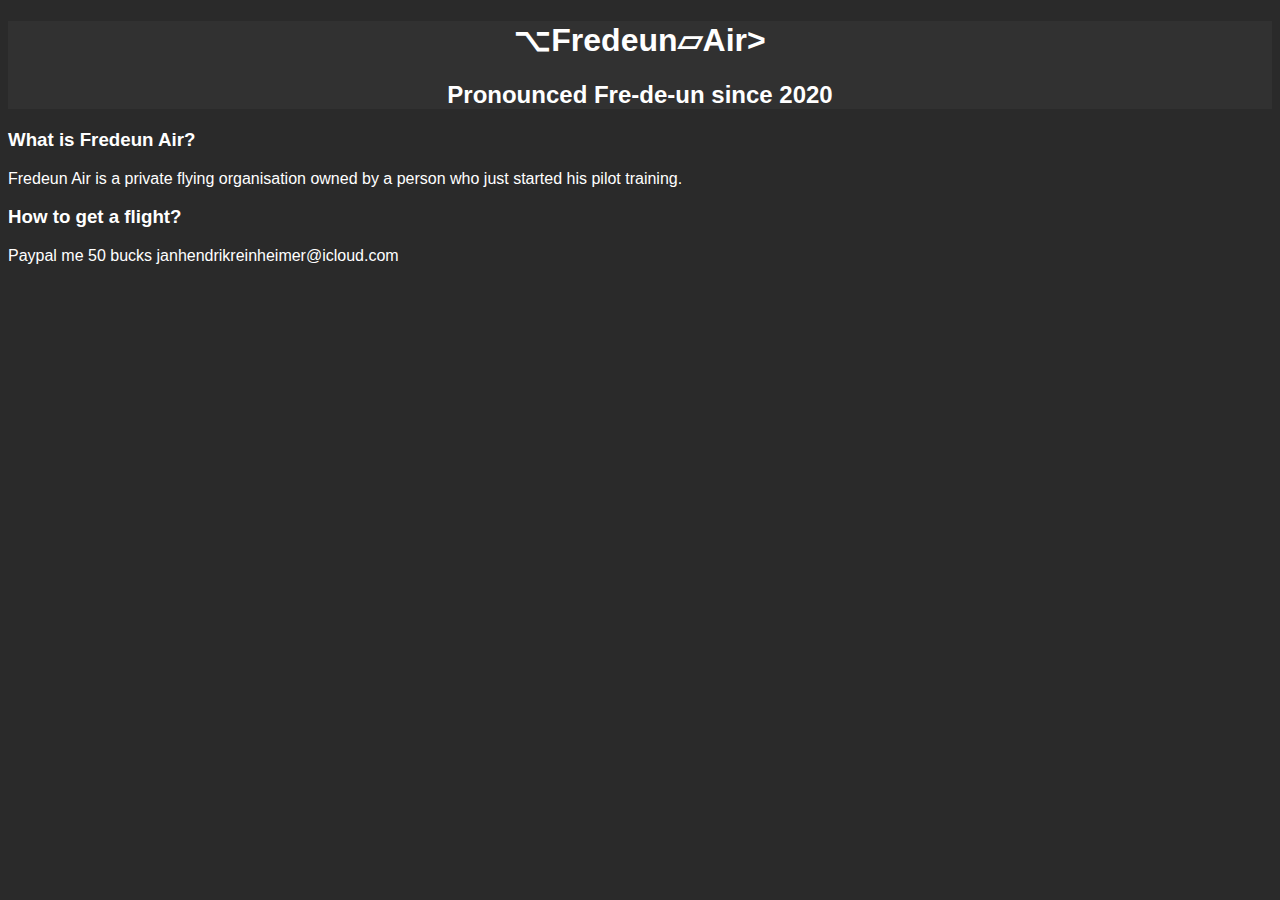
==== index.html @ 36ba5b4f "Update index.html" ====
<!DOCTYPE html>
<html lang="en">
<head>
    <meta charset="UTF-8">
    <meta http-equiv="X-UA-Compatible" content="IE=edge">
    <meta name="viewport" content="width=device-width, initial-scale=1.0">
    <link rel="stylesheet" href="style.css">
    <title>Fredeun Air</title>
</head>
<body>
    <div class="main">
        <div class="header_wrapper">
            <h1>⌥Fredeun⏥Air></h1>
            <h2>Pronounced Fre-de-un since 2020</h2>
        </div>
        
        <div class="content_wrapper">
            <h3>What is Fredeun Air?</h3>
            <p>Fredeun Air is a private flying organisation owned by a person who just started his pilot training.</p>
            <h3>How to get a flight?</h3>
            <p>Paypal me 50 bucks janhendrikreinheimer@icloud.com</p>
        </div>

        <div class="footer_wrapper">

        </div>
    </div>
</body>
</html>
---- style.css ----
body {
    color: white;
    background-color: #2a2a2a;
    font-family: Helvetica, sans-serif;

    
}

.header_wrapper {
    background-color: #313131;
    text-align: center;
}

.header_wrapper h1 {
    animation: flying ease-in-out 14s infinite;
}

@keyframes flying{
    0% {
        transform: translate(0px,0px);
    }

    25%{
        transform: translate(5px,25px);
    }

    50% {
        transform: translate(-5px,0px);
    }

    75%{
        transform: translate(5px,25px);
    }

    100%{
        transform: translate(0px,0px);
    }
}
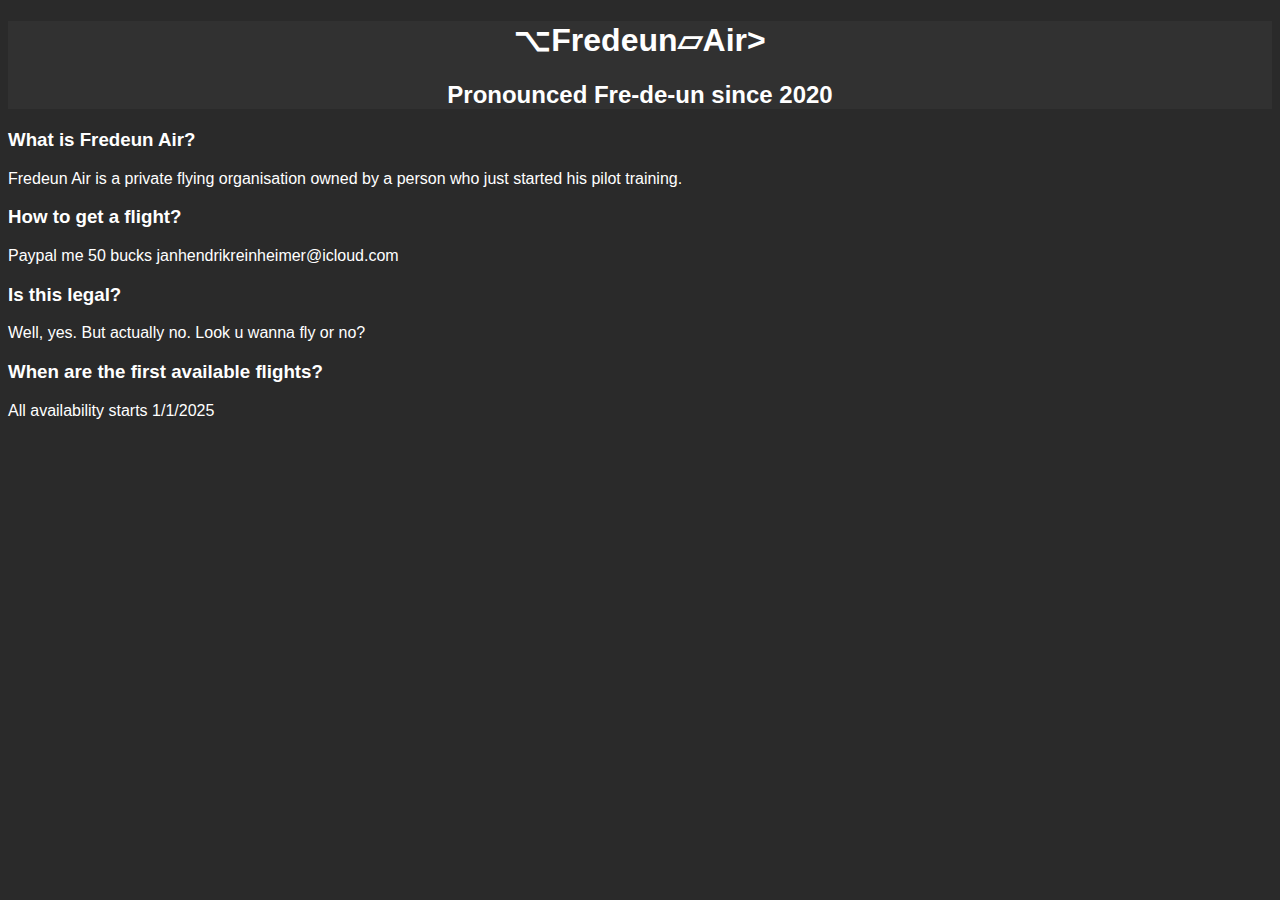
==== commit 9dee1794: "Update index.html" ====
--- a/index.html
+++ b/index.html
@@ -19,6 +19,10 @@
             <p>Fredeun Air is a private flying organisation owned by a person who just started his pilot training.</p>
             <h3>How to get a flight?</h3>
             <p>Paypal me 50 bucks janhendrikreinheimer@icloud.com</p>
+            <h3>Is this legal?</h3>
+            <p>Well, yes. But actually no. Look u wanna fly or no?</p>
+            <h3>When are the first available flights?</h3>
+            <p>All availability starts 1/1/2025</p>
         </div>
 
         <div class="footer_wrapper">
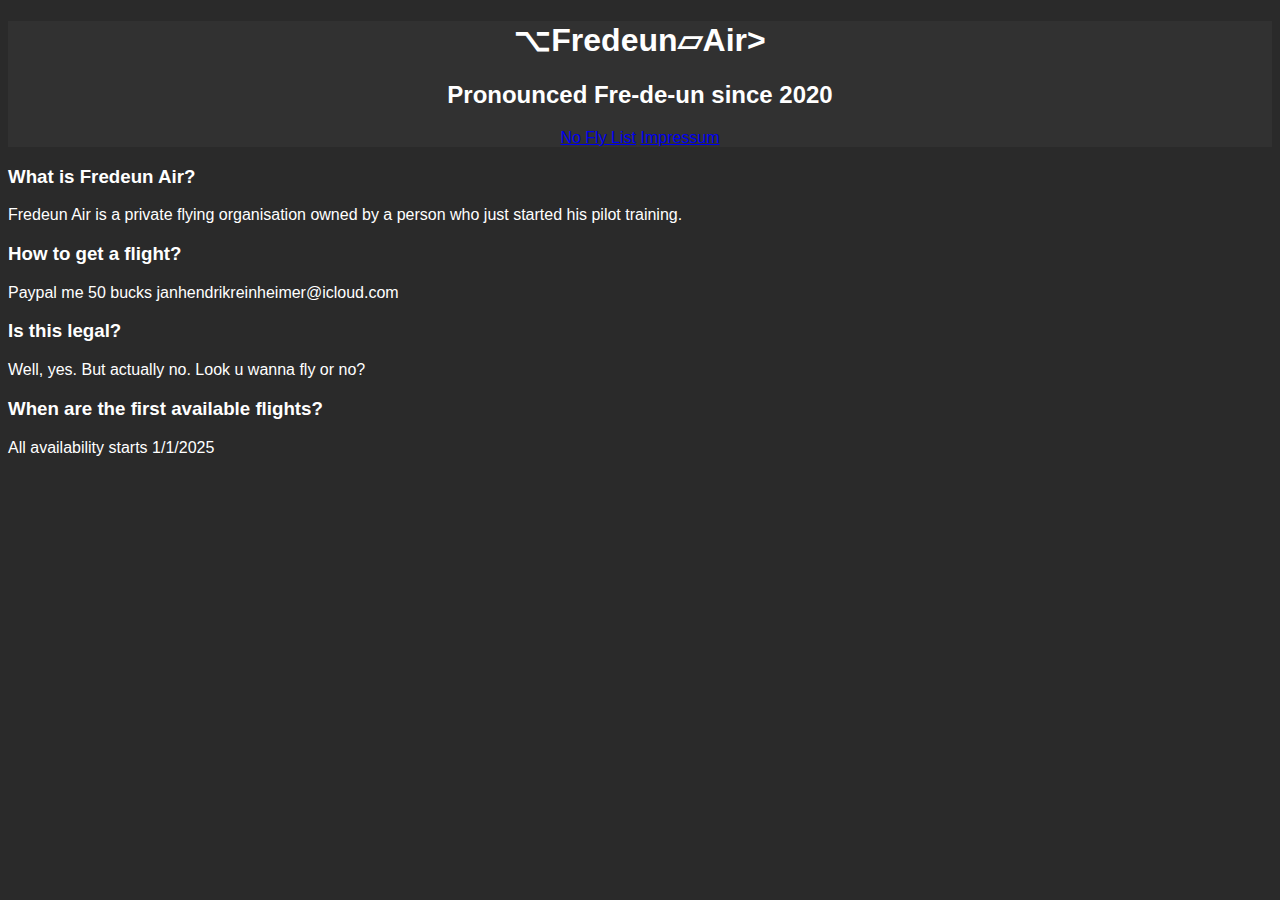
==== commit 86e82129: "Update index.html" ====
--- a/index.html
+++ b/index.html
@@ -12,6 +12,10 @@
         <div class="header_wrapper">
             <h1>⌥Fredeun⏥Air></h1>
             <h2>Pronounced Fre-de-un since 2020</h2>
+            <nav>
+                <a href="/noflylist">No Fly List</a>
+                <a href="/impressum">Impressum</a>
+            </nav>
         </div>
         
         <div class="content_wrapper">
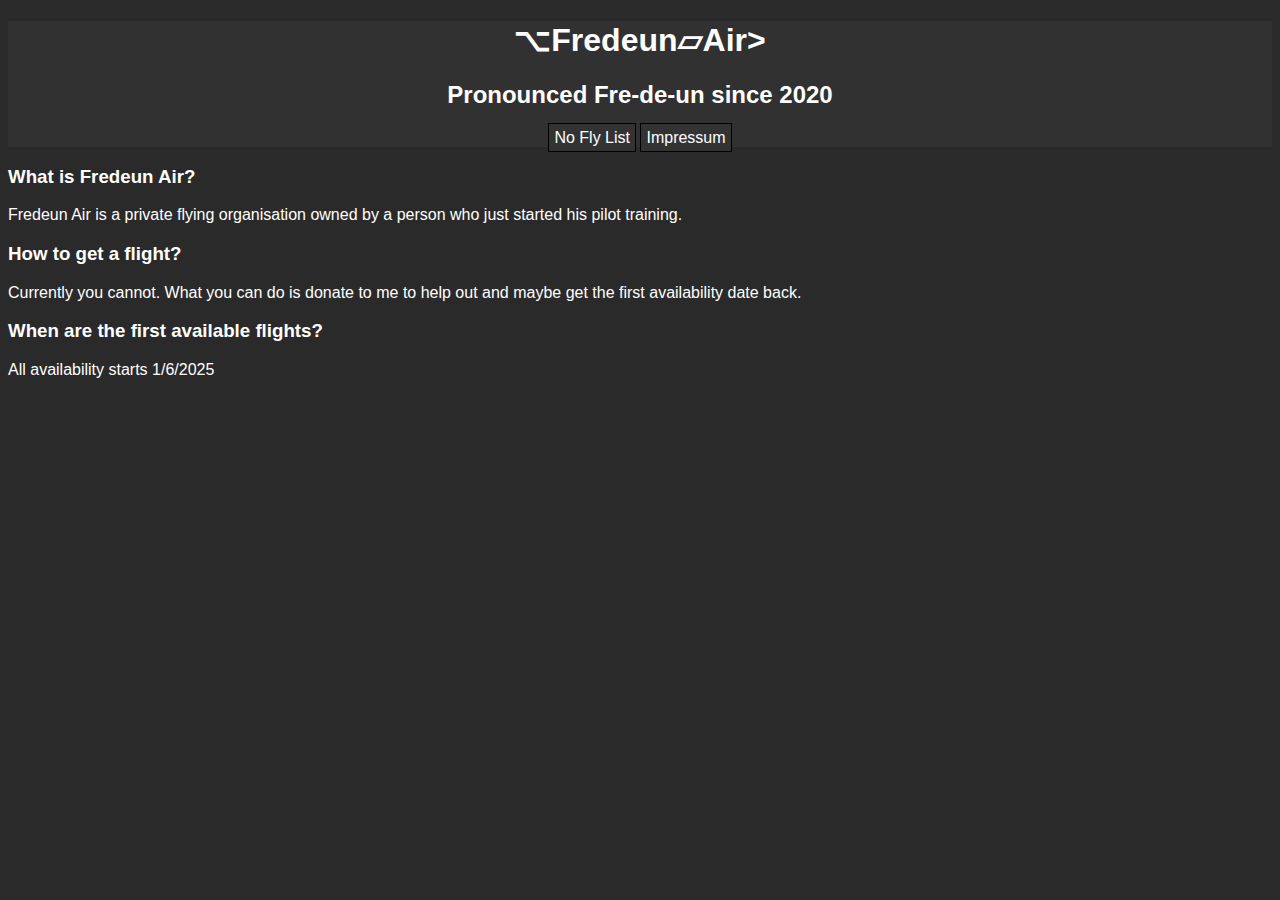
==== commit 1702b613: "Update index.html" ====
--- a/index.html
+++ b/index.html
@@ -13,7 +13,7 @@
             <h1>⌥Fredeun⏥Air></h1>
             <h2>Pronounced Fre-de-un since 2020</h2>
             <nav>
-                <a href="/noflylist">No Fly List</a>
+                <a href="/nofly">No Fly List</a>
                 <a href="/impressum">Impressum</a>
             </nav>
         </div>
@@ -22,11 +22,25 @@
             <h3>What is Fredeun Air?</h3>
             <p>Fredeun Air is a private flying organisation owned by a person who just started his pilot training.</p>
             <h3>How to get a flight?</h3>
-            <p>Paypal me 50 bucks janhendrikreinheimer@icloud.com</p>
-            <h3>Is this legal?</h3>
-            <p>Well, yes. But actually no. Look u wanna fly or no?</p>
+            <p>Currently you cannot. What you can do is donate to me to help out and maybe get the first availability date back.</p>
+            <div id="donate-button-container">
+            <div id="donate-button"></div>
+            <script src="https://www.paypalobjects.com/donate/sdk/donate-sdk.js" charset="UTF-8"></script>
+            <script>
+            PayPal.Donation.Button({
+            env:'production',
+            hosted_button_id:'5YX8MDCQ3W33Q',
+            image: {
+            src:'https://www.paypalobjects.com/en_US/i/btn/btn_donate_LG.gif',
+            alt:'Donate with PayPal button',
+            title:'PayPal - The safer, easier way to pay online!',
+            }
+            }).render('#donate-button');
+            </script>
+            </div>
+
             <h3>When are the first available flights?</h3>
-            <p>All availability starts 1/1/2025</p>
+            <p>All availability starts 1/6/2025</p>
         </div>
 
         <div class="footer_wrapper">
@@ -34,4 +48,4 @@
         </div>
     </div>
 </body>
-</html>+</html>
--- a/style.css
+++ b/style.css
@@ -35,4 +35,19 @@
     100%{
         transform: translate(0px,0px);
     }
+}
+
+a {
+    
+    color:white;
+    text-decoration:none;
+    background-color:#333333;
+    border: 1px solid black;
+    padding:5px;
+    margin-bottom:7px;
+}
+
+a:hover {
+    border: 1px solid white;
+    background-color:#414141;
 }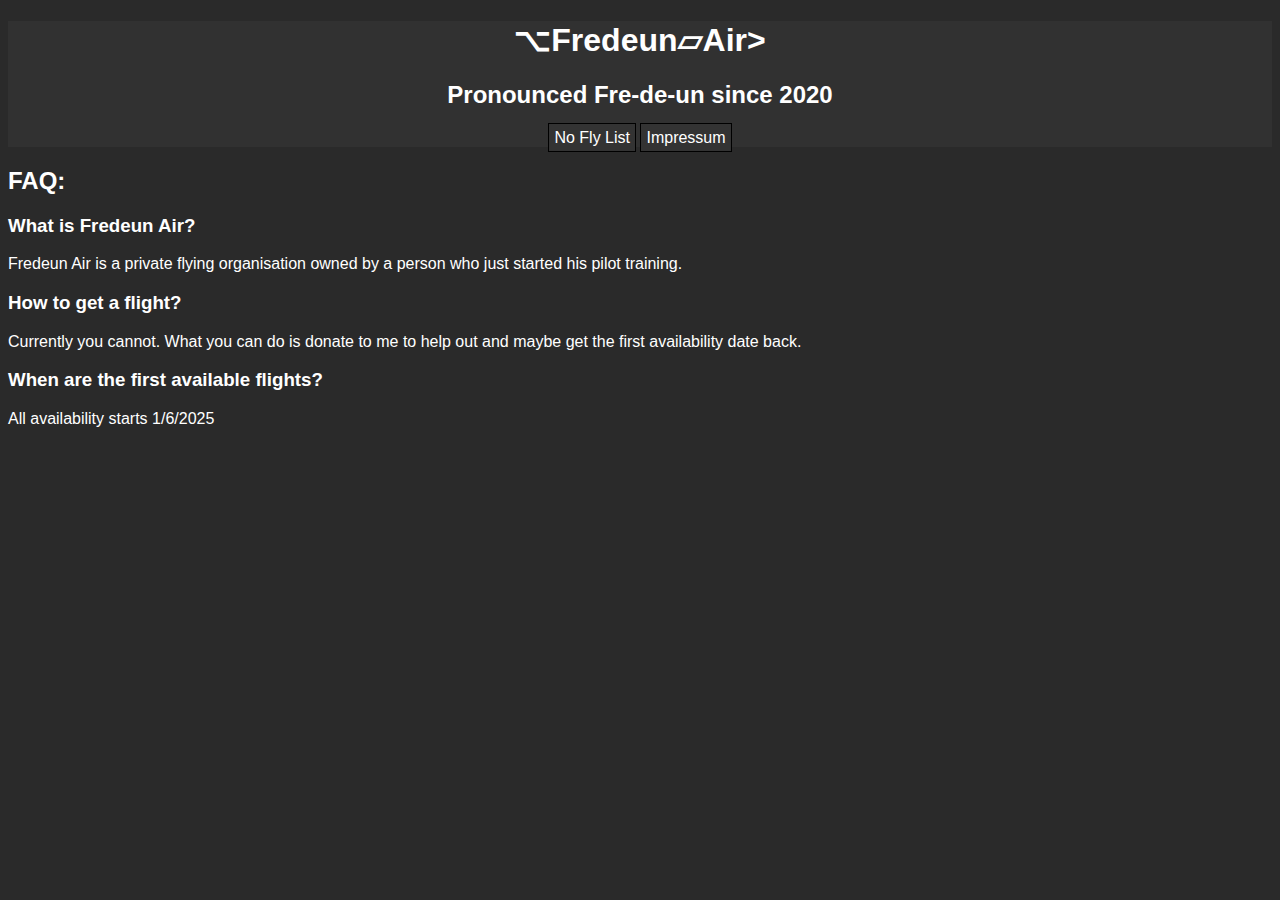
==== commit f79f106a: "Added AdSense Snippet" ====
--- a/index.html
+++ b/index.html
@@ -19,6 +19,8 @@
         </div>
         
         <div class="content_wrapper">
+            <div class="faq">
+            <h2>FAQ:</h2>
             <h3>What is Fredeun Air?</h3>
             <p>Fredeun Air is a private flying organisation owned by a person who just started his pilot training.</p>
             <h3>How to get a flight?</h3>
@@ -38,9 +40,12 @@
             }).render('#donate-button');
             </script>
             </div>
+            </div>
 
             <h3>When are the first available flights?</h3>
             <p>All availability starts 1/6/2025</p>
+
+            <script async src="https://pagead2.googlesyndication.com/pagead/js/adsbygoogle.js?client=ca-pub-5665151963629780"crossorigin="anonymous"></script>
         </div>
 
         <div class="footer_wrapper">
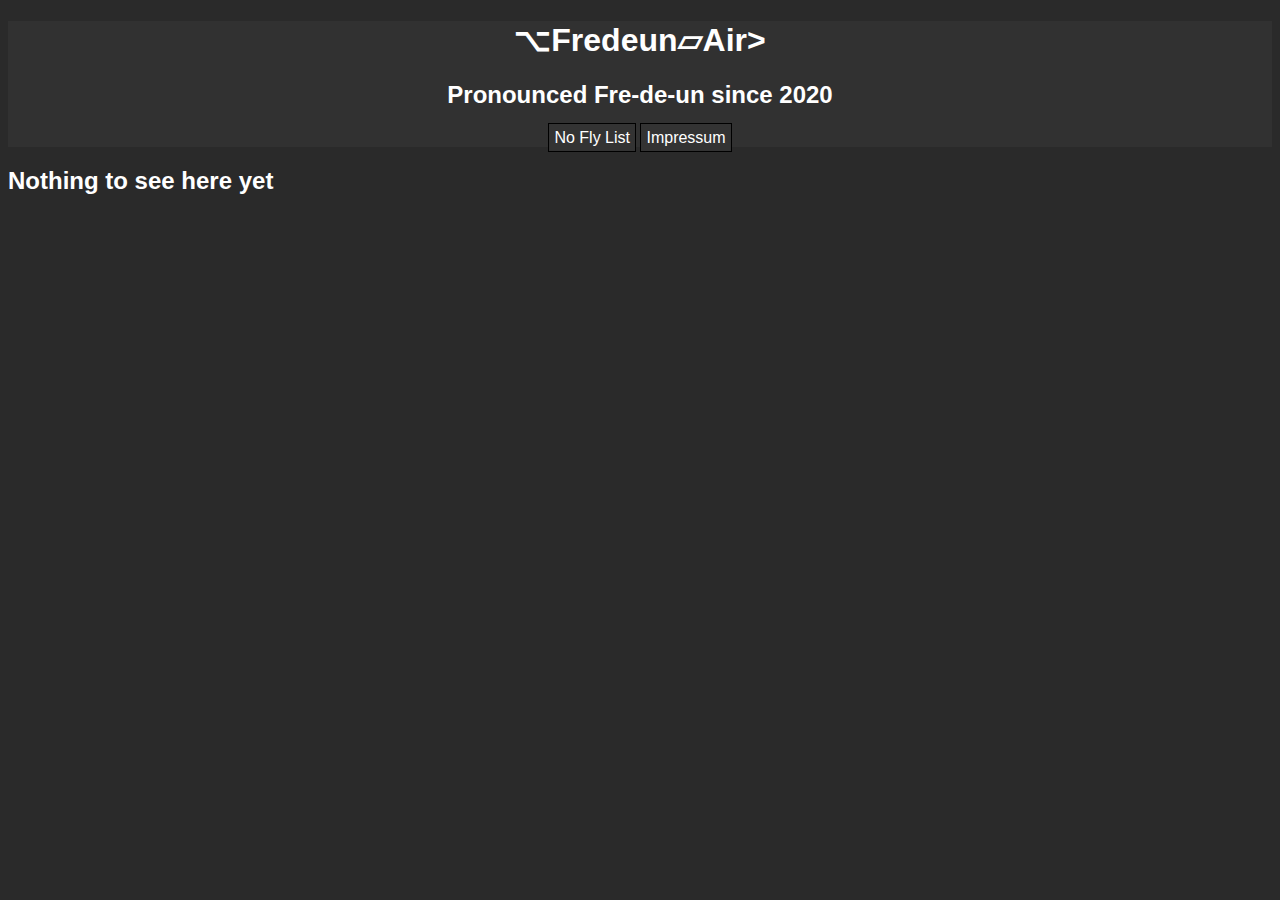
==== commit 9d2f9c45: "Update index.html" ====
--- a/index.html
+++ b/index.html
@@ -5,6 +5,7 @@
     <meta http-equiv="X-UA-Compatible" content="IE=edge">
     <meta name="viewport" content="width=device-width, initial-scale=1.0">
     <link rel="stylesheet" href="style.css">
+    <script async src="https://pagead2.googlesyndication.com/pagead/js/adsbygoogle.js?client=ca-pub-5665151963629780" crossorigin="anonymous"></script>
     <title>Fredeun Air</title>
 </head>
 <body>
@@ -20,32 +21,9 @@
         
         <div class="content_wrapper">
             <div class="faq">
-            <h2>FAQ:</h2>
-            <h3>What is Fredeun Air?</h3>
-            <p>Fredeun Air is a private flying organisation owned by a person who just started his pilot training.</p>
-            <h3>How to get a flight?</h3>
-            <p>Currently you cannot. What you can do is donate to me to help out and maybe get the first availability date back.</p>
-            <div id="donate-button-container">
-            <div id="donate-button"></div>
-            <script src="https://www.paypalobjects.com/donate/sdk/donate-sdk.js" charset="UTF-8"></script>
-            <script>
-            PayPal.Donation.Button({
-            env:'production',
-            hosted_button_id:'5YX8MDCQ3W33Q',
-            image: {
-            src:'https://www.paypalobjects.com/en_US/i/btn/btn_donate_LG.gif',
-            alt:'Donate with PayPal button',
-            title:'PayPal - The safer, easier way to pay online!',
-            }
-            }).render('#donate-button');
-            </script>
-            </div>
-            </div>
+            <h2>Nothing to see here yet</h2>
 
-            <h3>When are the first available flights?</h3>
-            <p>All availability starts 1/6/2025</p>
-
-            <script async src="https://pagead2.googlesyndication.com/pagead/js/adsbygoogle.js?client=ca-pub-5665151963629780"crossorigin="anonymous"></script>
+            
         </div>
 
         <div class="footer_wrapper">
--- a/style.css
+++ b/style.css
@@ -50,4 +50,8 @@
 a:hover {
     border: 1px solid white;
     background-color:#414141;
+}
+
+.content_wrapper {
+    max-width: 65%;
 }